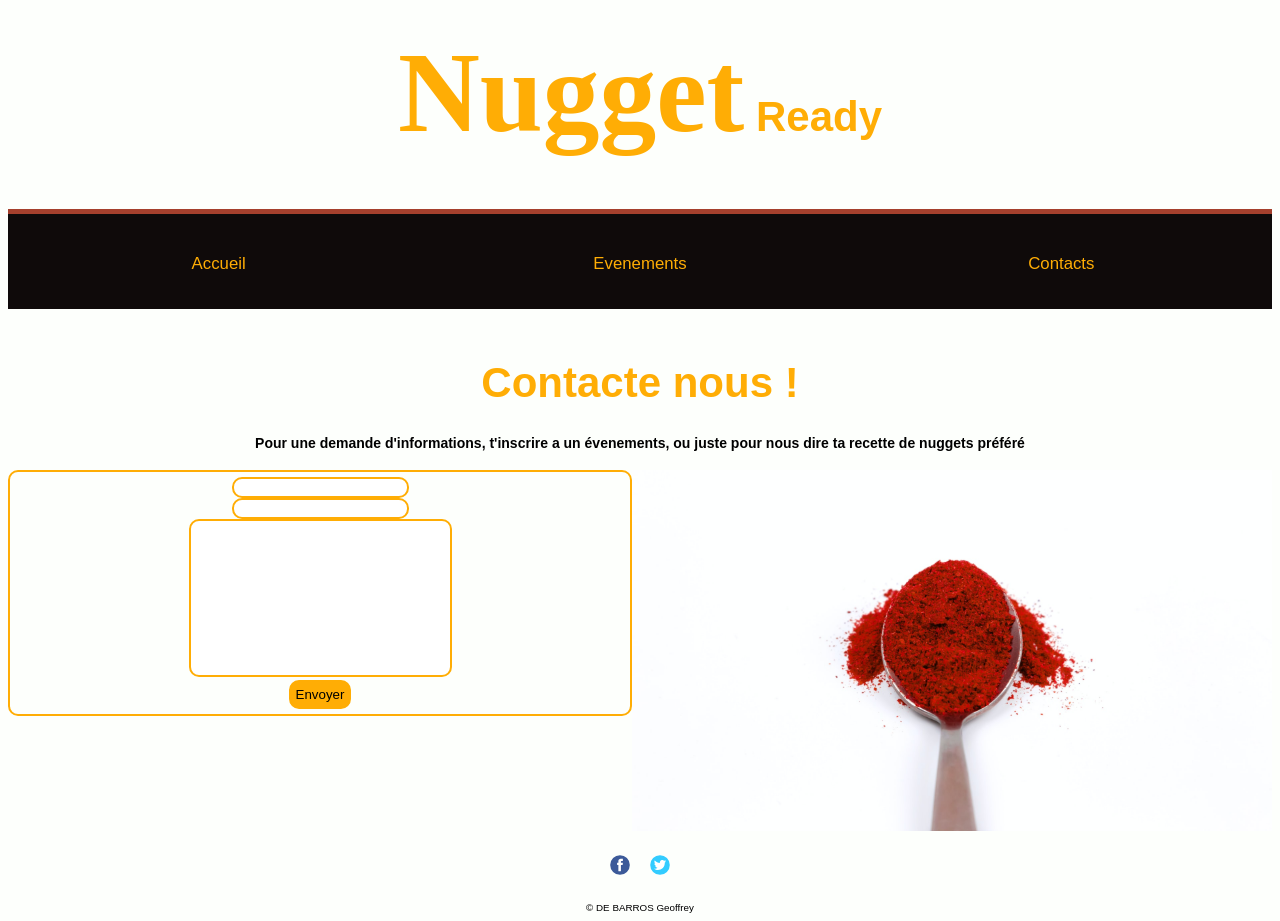
==== contact.html @ 2e5bf809 "ajout de contact.html pour mobile" ====
<!DOCTYPE html>
<html lang="fr">
<head>
    <meta charset="UTF-8">
    <meta http-equiv="X-UA-Compatible" content="IE=edge">
    <meta name="viewport" content="width=device-width, initial-scale=1.0">
    <meta name="robots" content="index"/>
    <title>Nugget Ready  Contacte</title>
    <meta name="description" content="Nugget Ready, contacte nous !"/>
    <link rel="stylesheet" href="style.css">
</head>

<body>
    <h1> <strong><span  class="nugget">Nugget</span></strong> <span class="ready">Ready</span></h1>

    <header>
        <nav>
            <label for="toggle">☰</label>
            <input type="checkbox" id="toggle"> 
            <div class="menu">
                <a href="index.html">Accueil</a>
                <a href="event.html">Evenements</a>
                <a href="contact.html">Contacts</a>
            </div>
        </nav>
    </header>

    <h1>Contacte nous !</h1>
    <h4>Pour une demande d'informations, t'inscrire a un évenements, ou juste pour nous dire ta recette de nuggets préféré</h4>

    <div class="form">
        <form action="/my-handling-form-page" method="post">
            <div>
                <label for="name">Nom complet:</label>
                <input type="text" id="name" name="username">
            </div>
            <div>
                <label for="mail">E-mail:</label>
                <input type="email" id="mail" name="useremail">
            </div>
            <div>
                <label for="msg">Message:</label>
                <textarea name="usermsg" id="msg" cols="30" rows="10" placeholder=""></textarea>
            </div>
            <div>
                <input class="submit" type="submit" value="Envoyer">
            </div>
        </form>
        
        <img src="/images/paprikapoudre.jpg" alt="Une cuillere de paprika">
    </div>

    <footer>
        <ul>
            <li><a href=#><img src="images/facebook.svg" alt="Logo Facebook"></a></li>
            <li><a href="https://twitter.com/Pardaliss"><img src="images/twitter.svg" alt="Logo Twitter"></a></li>
        </ul>
        <span id="copy">&copy DE BARROS Geoffrey</span>
    </footer>

</body>
---- style.css ----
@font-face {
    font-family: Vintages, Arial, Helvetica, sans-serif;
    src: url(font/Vintages.ttf);
}

@font-face {
    font-family: Typo, arial, Helvetica, sans-serif;
    src: url(font/TypoGraphica_demo.otf);
}

html{
    padding: 0;
    background-color: #FDFFFC;
    font-size: 14px;
    width: 100%;
    font-family: 'Segoe UI', Tahoma, Geneva, Verdana, sans-serif;
}

        /* Titre + nav */
h1{
    text-align: center;
    font-size: 2em;
    color: #FFAD05;
}

.nugget{
    font-size: 2.7em;
    font-family: Vintages;
}

nav 
{
    position: relative;
    margin: 50px auto;
    width: 100%;
    height: 100px;
    background: #0F0A0A;
}

.menu 
{
    display: flex;
    justify-content: space-around;
    align-items: center;
    border-top:  5px solid #A5402D;
}

nav .menu a 
{
    width: 20%;
    display: flex;
    align-items: center;
    justify-content: center;
    height: 100px;
    text-decoration: none;
    font-size: 1.2em;
    color: #FFAD05;
}

nav a:hover{
    background: #A5402D;
}

label
{
    display: none;
}

label, #toggle
{
    display: none;
}    

        /* Texte de présentation et image */
main{
    font-weight: bold;
    padding: 10px;
}

.main-pic img{
    width: 98vw;
}

        /* Footer */
footer{
    display: flex;
    flex-direction: column;
}

footer ul{
    list-style: none;
    padding: 0; 
    display: flex;
    justify-content: center;
    align-items: flex-start;
}

footer li{
      margin: 10px;
}

footer img:hover{
    transform: scale(110%);
}

footer img{
    width: 20px;
}

#copy{
    text-align: center;
    font-size: 0.7em;
}

        /* EVENT.HTML */
.events p{
font-weight: bold;
}

.events{
    display: flex;
    flex-direction: column;
    align-items: center;
}

.event1,.event2{
    display: flex;
    flex-direction: column;
    align-items: center;
    padding: 20px;
    border-radius: 10px;
    box-shadow: 20px 11px 50px -25px rgba(0,0,0,0.83);
    background-image: url("data:image/svg+xml,%3Csvg xmlns='http://www.w3.org/2000/svg' width='67' height='67' viewBox='0 0 100 100'%3E%3Cg stroke='%23FFFFFF' stroke-width='50' stroke-opacity='0.85'%3E%3Crect fill='%23F5D030' x='-60' y='-60' width='84' height='240'/%3E%3C/g%3E%3C/svg%3E");
    width: 70vw;
}

.event1 img{
    position: relative;
    width: 50%;
    height: 55%;
    margin-top: 30px;
    border-radius: 80px;
    box-shadow: 20px 11px 50px -25px rgba(0,0,0,0.83);
    border: solid #A5402D 4px;
}
.event1 a{
    text-decoration: none;
    background-color: #FFAD05;
    color: #0F0A0A;
    padding: 5px;
    border-radius: 5px;
}

.event1 .button:hover{
    transform: scale(105%);
}

.event2{
    margin-top: 25px;
}

.event2 img{
    position: relative;
    width: 50%;
    margin-top: 40px;
    border-radius: 80px ;
    box-shadow: 20px 11px 50px -25px rgba(0,0,0,0.83);
    border: solid #A5402D 4px;
}

.event2 a{
    text-decoration: none;
    background-color: #FFAD05;
    color: #0F0A0A;
    padding: 5px;
    border-radius: 5px;
}

.event2 .button:hover{
    transform: scale(105%);
}

        /* Contacte.html */

h4{
    text-align: center;
}

form label{
    color: #0F0A0A;
    font-size: 1.5em;
    width: 100%;
}

form{
    border: solid 2px #FFAD05;
    border-radius: 10px;
    display: flex;
    flex-direction: column;
    align-items: center;
    width: 98%;
    padding: 5px;
    margin: 0 0 115px 0;
}

form input ,textarea{
    border: solid 2px #FFAD05;
    border-radius: 10px;
}

textarea {
    resize: none;
  }
  

.submit{
    background-color: #FFAD05;
    padding: 5px;
}

.submit:hover{
    transform: scale(102%);
}

        /* Media queries */
@media all and (max-width: 527px){
    nav
    {
        height: 60px;
    }
 
    nav .menu 
    {
        display: none;
    }
 
    label 
    {
        width: 30px;
        display: flex;
        justify-content: center;
        align-items: center;
        margin: 0 auto;
        font-size: 40px;
        color: white;
        cursor: pointer;
    }
}
 
@media all and (max-width: 527px){
    nav
    {
        height: 60px;
        border-top:  5px solid #A5402D;
    }
 
    .menu 
    {
        display: none;
        flex-direction: column;
        background: #0F0A0A;
        height: 240px;
        margin-top: 10px;
    }
    
    nav .menu a {
        width: 50%;
        font-weight: bolder;
        font-size: 1.5em;
    }
 
    label{
        width: 30px;
        display: flex;
        justify-content: center;
        align-items: center;
        margin: 0 auto;
        font-size: 40px;
        color: white;
        cursor: pointer;
        
    }
    
    #toggle:checked + .menu{
        display: flex;
    }

    .form img{
        display: none;
    }
}

@media all and (min-width: 1250px){
    h1{
        font-size: 3em;
    }

    main{
        font-weight: bold;
    }
    
    .main-pic{
        display: flex;
        justify-content: flex-end;
    }

    .main-pic img{
        width: 50vw;
    }

    .events{
        display: flex;
        flex-direction: row;
    }

    .event1,.event2{
        margin: 20px;
        height: 87vh;
    }

    .event2 img{
        width: 80%;
        height: 50%;
    }
}

@media all and (min-width: 527px){
    .form{
        display: flex;
    }

    form{
        
        width: 50vw;
        height: 100%;
    }

    .form img{
        width: 50vw;
    }
}
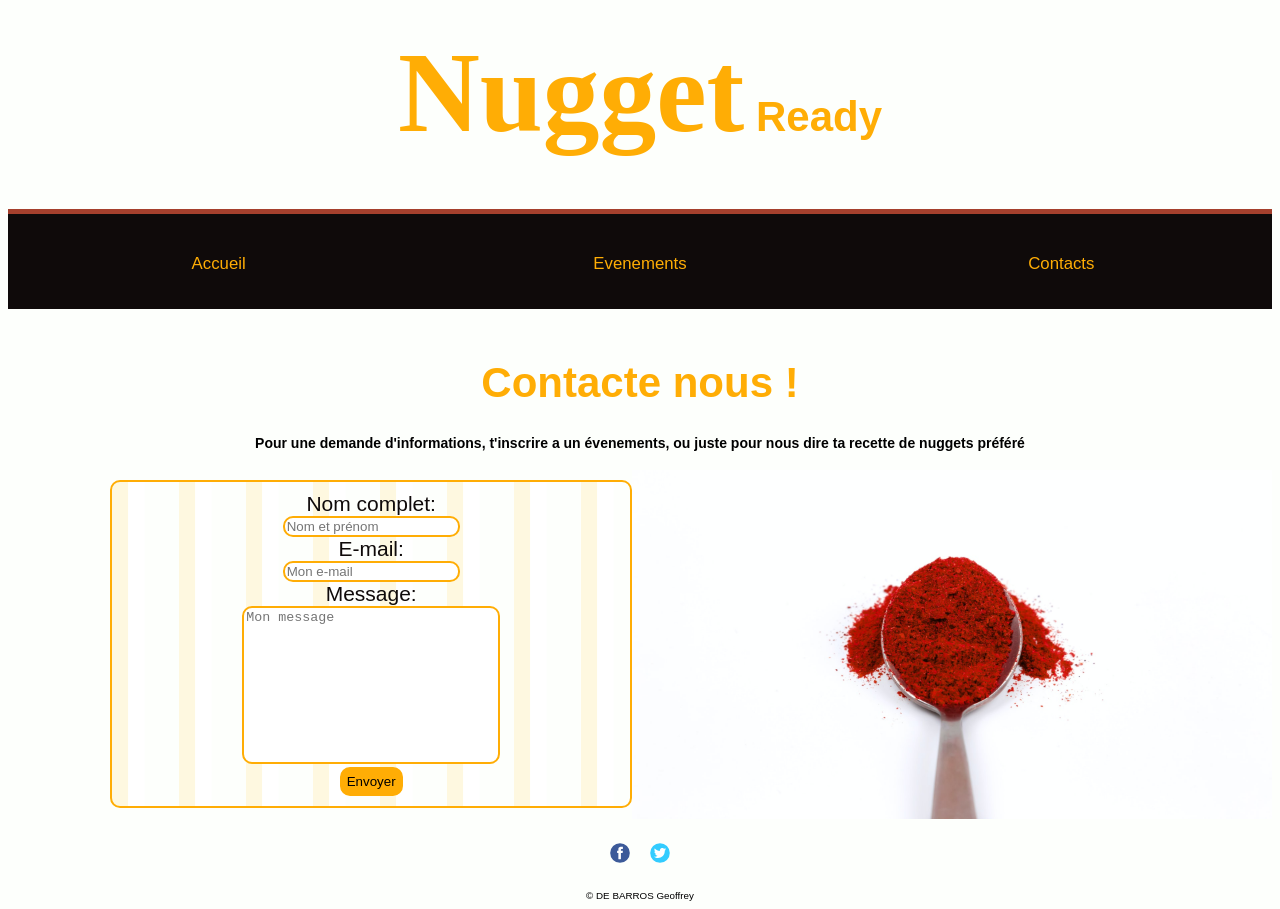
==== commit 630d65db: "contact.html terminé" ====
--- a/contact.html
+++ b/contact.html
@@ -32,15 +32,15 @@
         <form action="/my-handling-form-page" method="post">
             <div>
                 <label for="name">Nom complet:</label>
-                <input type="text" id="name" name="username">
+                <input type="text" id="name" name="username" placeholder="Nom et prénom">
             </div>
             <div>
                 <label for="mail">E-mail:</label>
-                <input type="email" id="mail" name="useremail">
+                <input type="email" id="mail" name="useremail" placeholder="Mon e-mail">
             </div>
             <div>
                 <label for="msg">Message:</label>
-                <textarea name="usermsg" id="msg" cols="30" rows="10" placeholder=""></textarea>
+                <textarea name="usermsg" id="msg" cols="30" rows="10" placeholder="Mon message"></textarea>
             </div>
             <div>
                 <input class="submit" type="submit" value="Envoyer">
--- a/style.css
+++ b/style.css
@@ -202,6 +202,7 @@
     width: 98%;
     padding: 5px;
     margin: 0 0 115px 0;
+    background-image: url("data:image/svg+xml,%3Csvg xmlns='http://www.w3.org/2000/svg' width='67' height='67' viewBox='0 0 100 100'%3E%3Cg stroke='%23FFFFFF' stroke-width='50' stroke-opacity='0.85'%3E%3Crect fill='%23F5D030' x='-60' y='-60' width='84' height='240'/%3E%3C/g%3E%3C/svg%3E");
 }
 
 form input ,textarea{
@@ -330,10 +331,20 @@
         display: flex;
     }
 
-    form{
-        
+    form{  
         width: 50vw;
         height: 100%;
+        padding: 10px;
+        margin: auto auto auto 8vw;
+    }
+
+    form label{
+        display: block;
+        text-align: center;
+    }
+
+    form textarea{
+        width: 250px;
     }
 
     .form img{
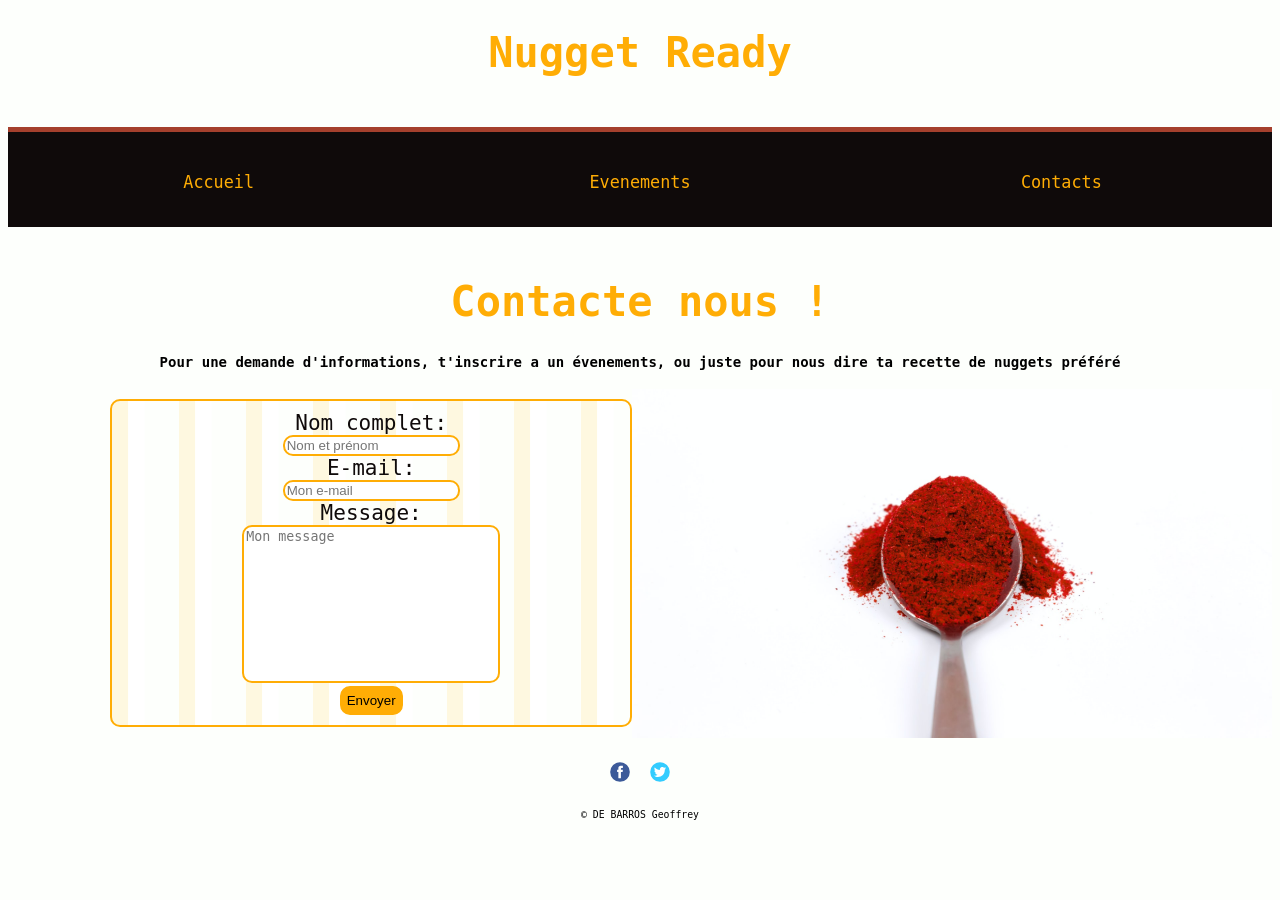
==== commit 53810a71: "ménage et police" ====
--- a/contact.html
+++ b/contact.html
@@ -1,5 +1,6 @@
 <!DOCTYPE html>
 <html lang="fr">
+
 <head>
     <meta charset="UTF-8">
     <meta http-equiv="X-UA-Compatible" content="IE=edge">
@@ -26,6 +27,7 @@
     </header>
 
     <h1>Contacte nous !</h1>
+    
     <h4>Pour une demande d'informations, t'inscrire a un évenements, ou juste pour nous dire ta recette de nuggets préféré</h4>
 
     <div class="form">
--- a/style.css
+++ b/style.css
@@ -2,11 +2,6 @@
 @font-face {
     font-family: Vintages, Arial, Helvetica, sans-serif;
     src: url(font/Vintages.ttf);
-}
-
-@font-face {
-    font-family: Typo, arial, Helvetica, sans-serif;
-    src: url(font/TypoGraphica_demo.otf);
 }
 
 html{
@@ -14,7 +9,7 @@
     background-color: #FDFFFC;
     font-size: 14px;
     width: 100%;
-    font-family: 'Segoe UI', Tahoma, Geneva, Verdana, sans-serif;
+    font-family: monospace;
 }
 
         /* Titre + nav */
@@ -24,7 +19,7 @@
     color: #FFAD05;
 }
 
-.nugget{
+#nugget{
     font-size: 2.7em;
     font-family: Vintages;
 }
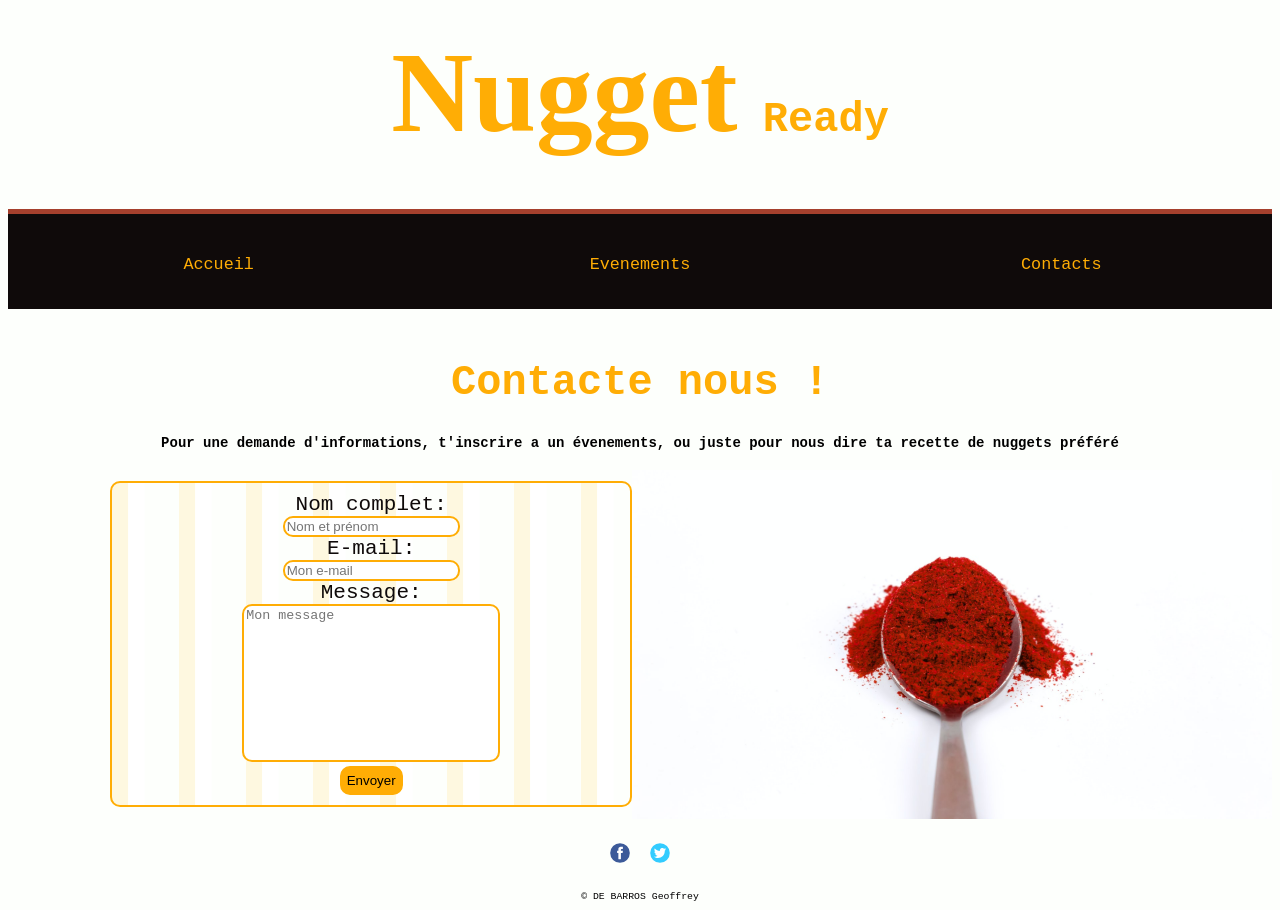
==== commit 7e17e4cf: "finafinalisation" ====
--- a/contact.html
+++ b/contact.html
@@ -12,7 +12,7 @@
 </head>
 
 <body>
-    <h1> <strong><span  class="nugget">Nugget</span></strong> <span class="ready">Ready</span></h1>
+    <h1> <strong><span  id="nugget">Nugget</span></strong> <span class="ready">Ready</span></h1>
 
     <header>
         <nav>
@@ -27,7 +27,7 @@
     </header>
 
     <h1>Contacte nous !</h1>
-    
+
     <h4>Pour une demande d'informations, t'inscrire a un évenements, ou juste pour nous dire ta recette de nuggets préféré</h4>
 
     <div class="form">
